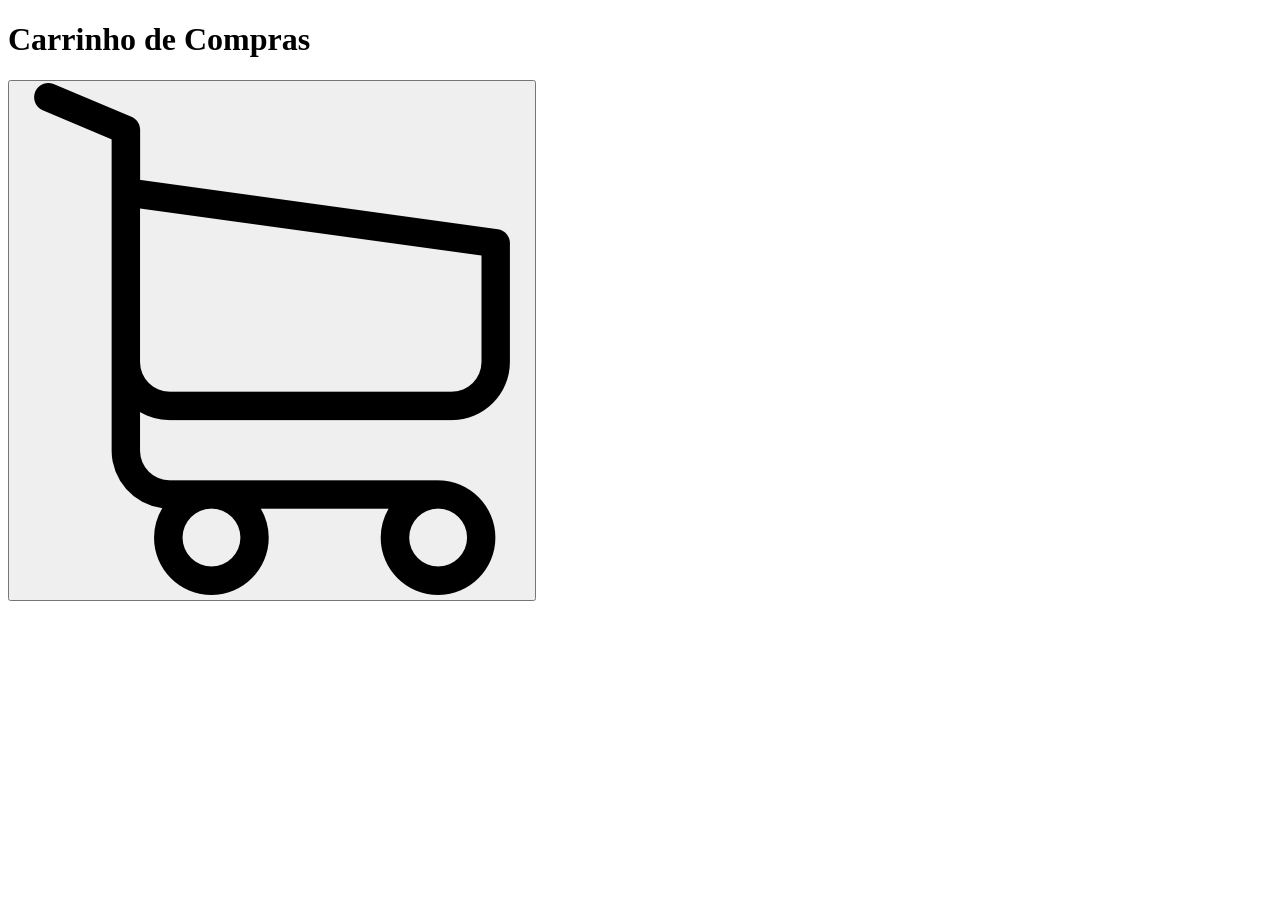
==== Atividades/Atividade07.html @ 35667221 "sas Co-authored-by: Copilot <copilot@github.com>" ====
<!DOCTYPE html>
<html lang="en">
<head>
    <meta charset="UTF-8">
    <meta name="viewport" content="width=device-width, initial-scale=1.0">
    <title>Atividade 07</title>
</head>
<body>
    <h1>Carrinho de Compras</h1>
    <form action="./Atividade07.html">
        <button type="submit" onclick="return adicionar()"><img src="./img/carrinho-de-compras (1).png"></button>
    </form>
    <script>
function adicionar() {
    return window.confirm("Você tem certeza que deseja adicionar este item ao carrinho?");
}
    </script>

</body>
</html>
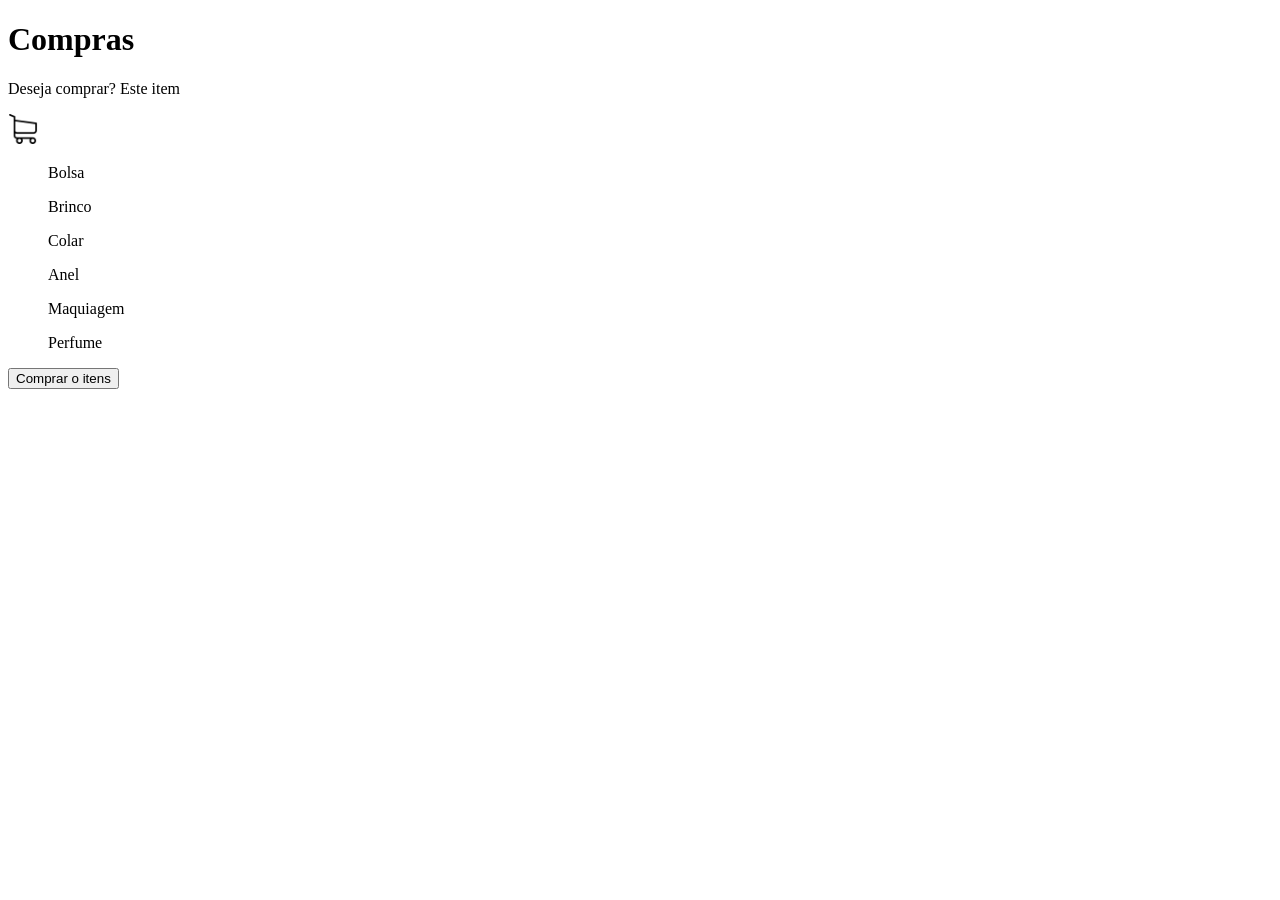
==== commit e196ce3d: "yhjwgd Co-authored-by: Copilot <copilot@github.com>" ====
--- a/Atividades/Atividade07.html
+++ b/Atividades/Atividade07.html
@@ -6,15 +6,22 @@
     <title>Atividade 07</title>
 </head>
 <body>
-    <h1>Carrinho de Compras</h1>
-    <form action="./Atividade07.html">
-        <button type="submit" onclick="return adicionar()"><img src="./img/carrinho-de-compras (1).png"></button>
-    </form>
-    <script>
-function adicionar() {
-    return window.confirm("Você tem certeza que deseja adicionar este item ao carrinho?");
-}
-    </script>
+  </head>
+<body>
+    
+    <h1>Compras</h1>
+    <p>Deseja comprar? Este item</p>
+    <img src="./img/carrinho-de-compras (1).png" width="30" alt="Carrinho">
+    <table>
+        <ol>Bolsa</ol>
+        <ol>Brinco</ol>
+        <ol>Colar</ol>
+        <ol>Anel</ol>
+        <ol>Maquiagem</ol>
+        <ol>Perfume</ol>
+    </table>
 
+    <button onclick="return Comprar()">Comprar o itens</button>
+    <script src="./js/script.js"></script>
 </body>
 </html>
